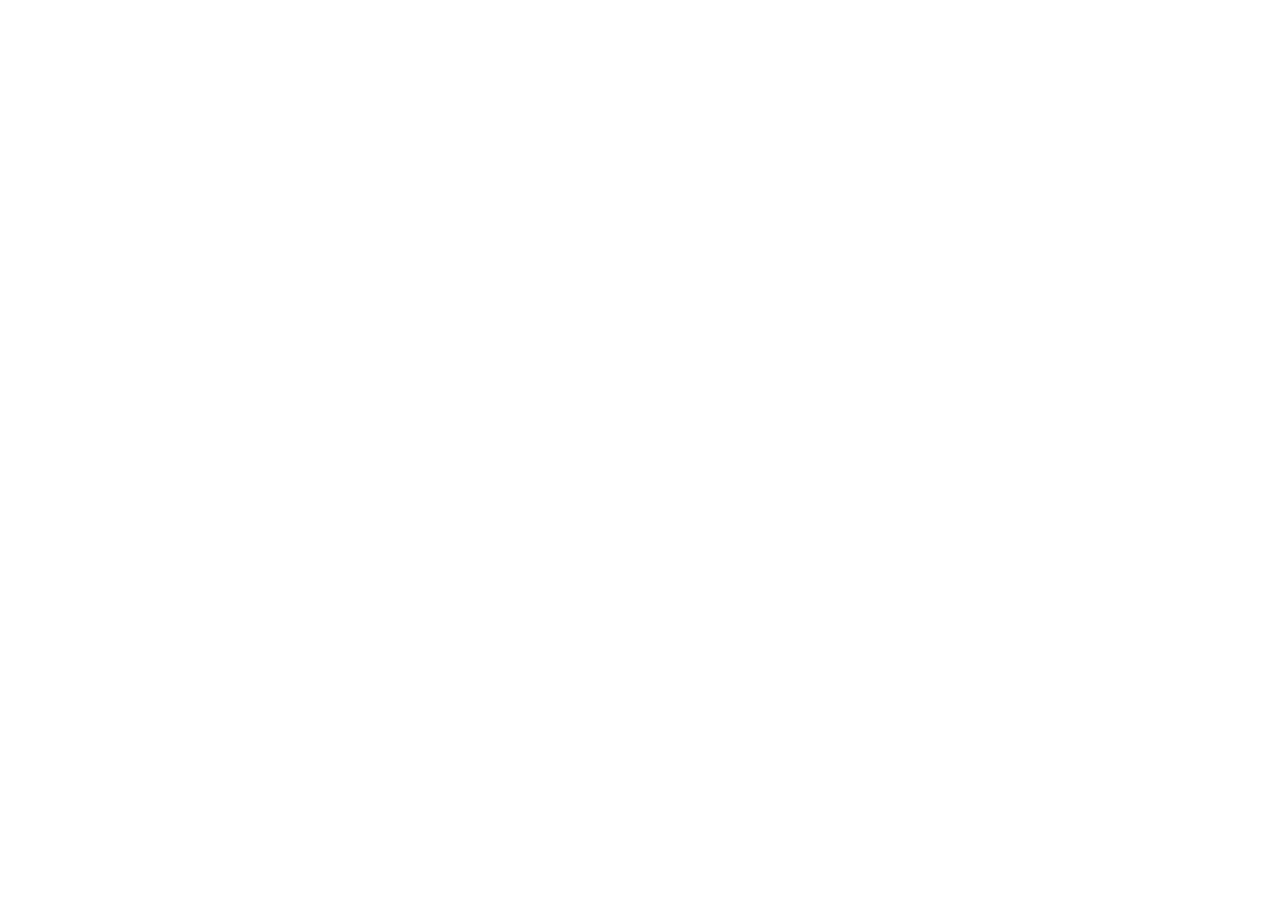
==== bibliografia.html @ 8ccd801e "Início dos html - Karol" ====
<!DOCTYPE html>
<html lang="en">
<head>
    <meta charset="UTF-8">
    <meta name="viewport" content="width=device-width, initial-scale=1.0">
    <title>Bibliografia</title>
</head>
<body>
    <div id="bibliografia">
        
    </div>
</body>
</html>
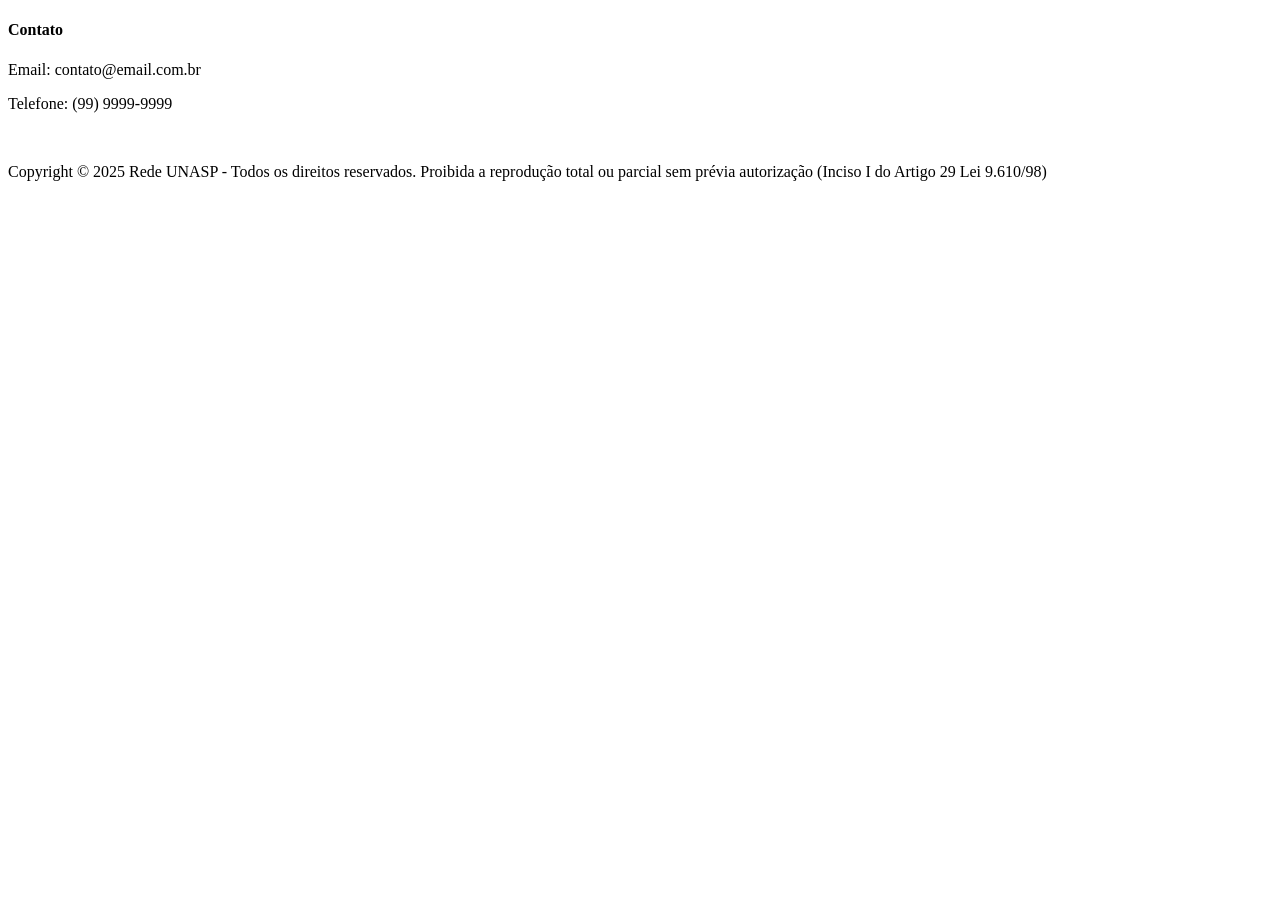
==== commit 2f3124de: "página Login - Eduarda" ====
--- a/bibliografia.html
+++ b/bibliografia.html
@@ -9,5 +9,12 @@
     <div id="bibliografia">
         
     </div>
+    <footer id="contato">
+        <h4>Contato</h4>
+        <p>Email: contato@email.com.br</p>
+        <p>Telefone: (99) 9999-9999</p>
+        <br>
+        <p>Copyright © 2025 Rede UNASP - Todos os direitos reservados. Proibida a reprodução total ou parcial sem prévia autorização (Inciso I do Artigo 29 Lei 9.610/98)</p>
+    </footer>
 </body>
 </html>
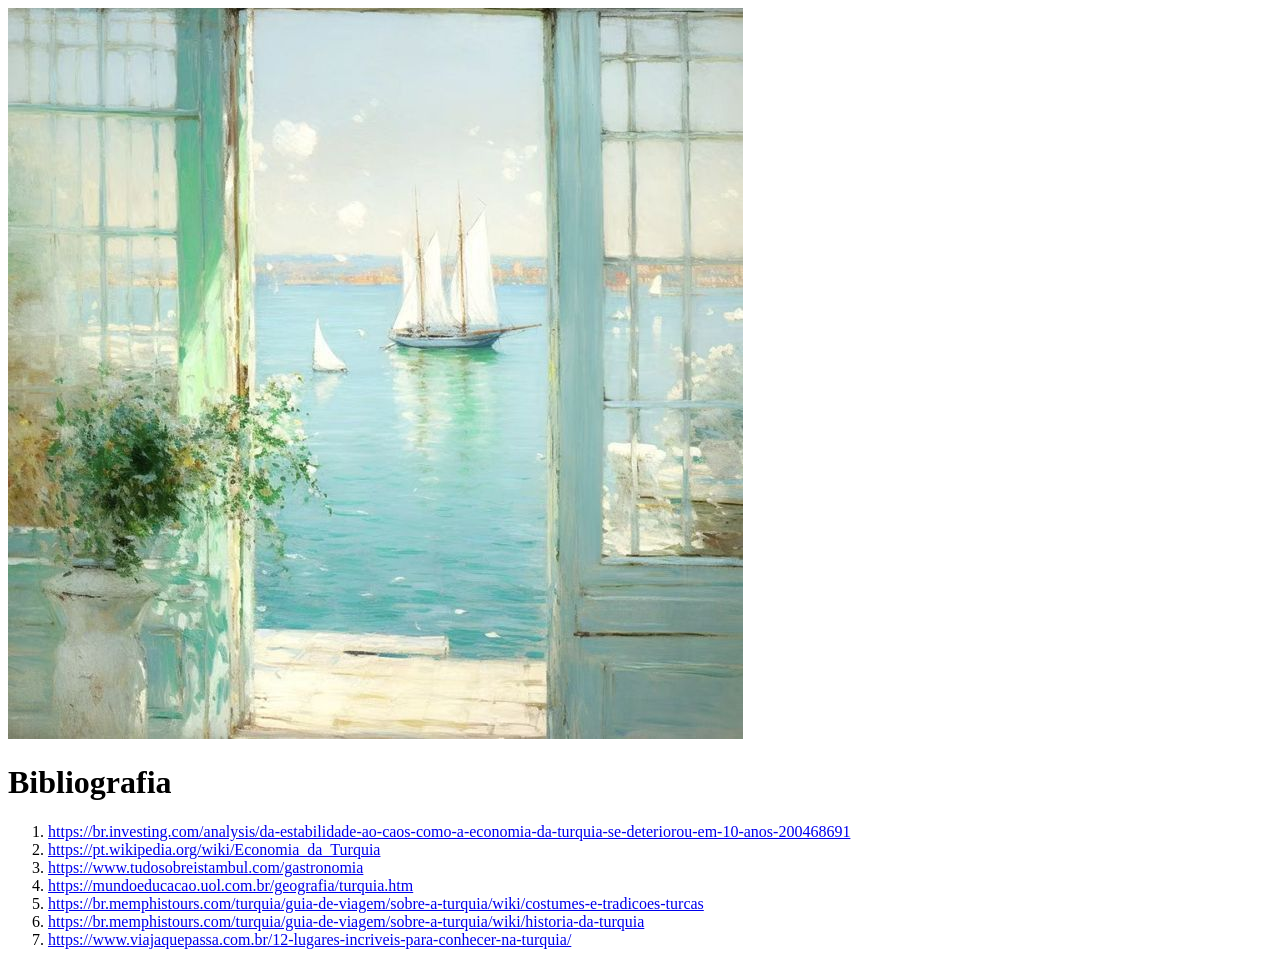
==== commit 28033b42: "Continuação dos HTML's - Karol" ====
--- a/bibliografia.html
+++ b/bibliografia.html
@@ -6,15 +6,34 @@
     <title>Bibliografia</title>
 </head>
 <body>
-    <div id="bibliografia">
-        
+    <div id="bibliografia-pagina">
+        <img src="./images/turquia-bibliografia-planodefundo.jpg" alt="">
+        <div id="azul">
+            <h1>Bibliografia</h1>
+            <ol>
+                <li>
+                    <a href="https://br.investing.com/analysis/da-estabilidade-ao-caos-como-a-economia-da-turquia-se-deteriorou-em-10-anos-200468691">https://br.investing.com/analysis/da-estabilidade-ao-caos-como-a-economia-da-turquia-se-deteriorou-em-10-anos-200468691</a>
+                </li>
+                <li>
+                    <a href="https://pt.wikipedia.org/wiki/Economia_da_Turquia">https://pt.wikipedia.org/wiki/Economia_da_Turquia</a>
+                </li>
+                <li>
+                    <a href="https://www.tudosobreistambul.com/gastronomia">https://www.tudosobreistambul.com/gastronomia</a>
+                </li>
+                <li>
+                    <a href="https://mundoeducacao.uol.com.br/geografia/turquia.htm">https://mundoeducacao.uol.com.br/geografia/turquia.htm</a>
+                </li>
+                <li>
+                    <a href="https://br.memphistours.com/turquia/guia-de-viagem/sobre-a-turquia/wiki/costumes-e-tradicoes-turcas">https://br.memphistours.com/turquia/guia-de-viagem/sobre-a-turquia/wiki/costumes-e-tradicoes-turcas</a>
+                </li>
+                <li>
+                    <a href="https://br.memphistours.com/turquia/guia-de-viagem/sobre-a-turquia/wiki/historia-da-turquia">https://br.memphistours.com/turquia/guia-de-viagem/sobre-a-turquia/wiki/historia-da-turquia</a>
+                </li>
+                <li>
+                    <a href="https://www.viajaquepassa.com.br/12-lugares-incriveis-para-conhecer-na-turquia/">https://www.viajaquepassa.com.br/12-lugares-incriveis-para-conhecer-na-turquia/</a>
+                </li>
+            </ol>
+        </div>
     </div>
-    <footer id="contato">
-        <h4>Contato</h4>
-        <p>Email: contato@email.com.br</p>
-        <p>Telefone: (99) 9999-9999</p>
-        <br>
-        <p>Copyright © 2025 Rede UNASP - Todos os direitos reservados. Proibida a reprodução total ou parcial sem prévia autorização (Inciso I do Artigo 29 Lei 9.610/98)</p>
-    </footer>
 </body>
 </html>
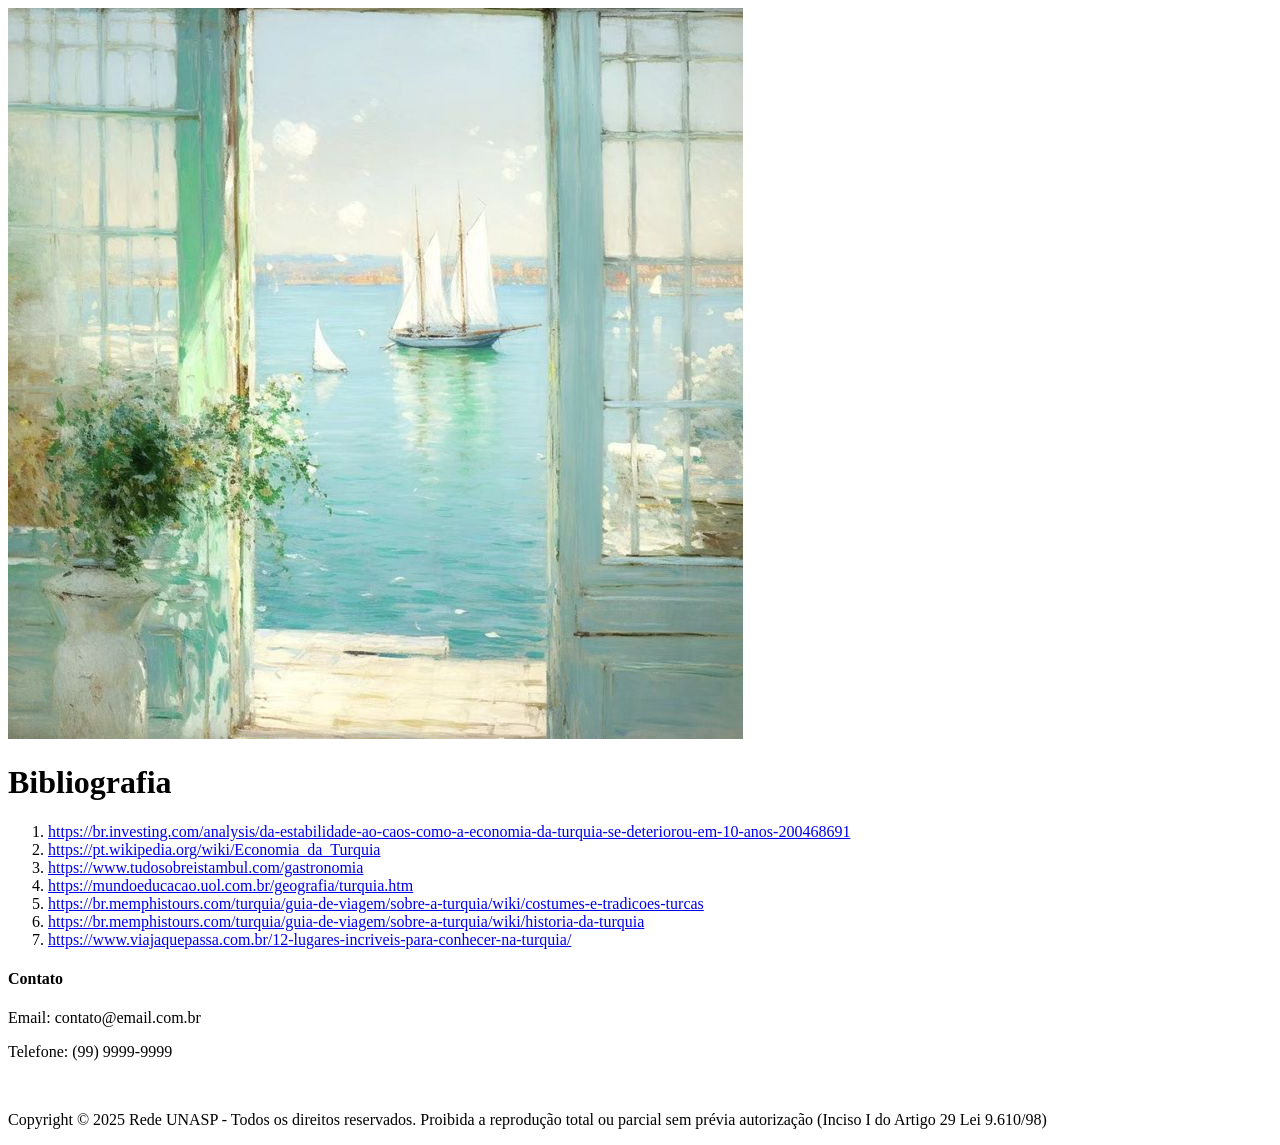
==== commit 6d67d8b2: "Continuação - Karol" ====
--- a/bibliografia.html
+++ b/bibliografia.html
@@ -35,5 +35,12 @@
             </ol>
         </div>
     </div>
+    <footer id="contato">
+        <h4>Contato</h4>
+        <p>Email: contato@email.com.br</p>
+        <p>Telefone: (99) 9999-9999</p>
+        <br>
+        <p>Copyright © 2025 Rede UNASP - Todos os direitos reservados. Proibida a reprodução total ou parcial sem prévia autorização (Inciso I do Artigo 29 Lei 9.610/98)</p>
+    </footer>
 </body>
 </html>
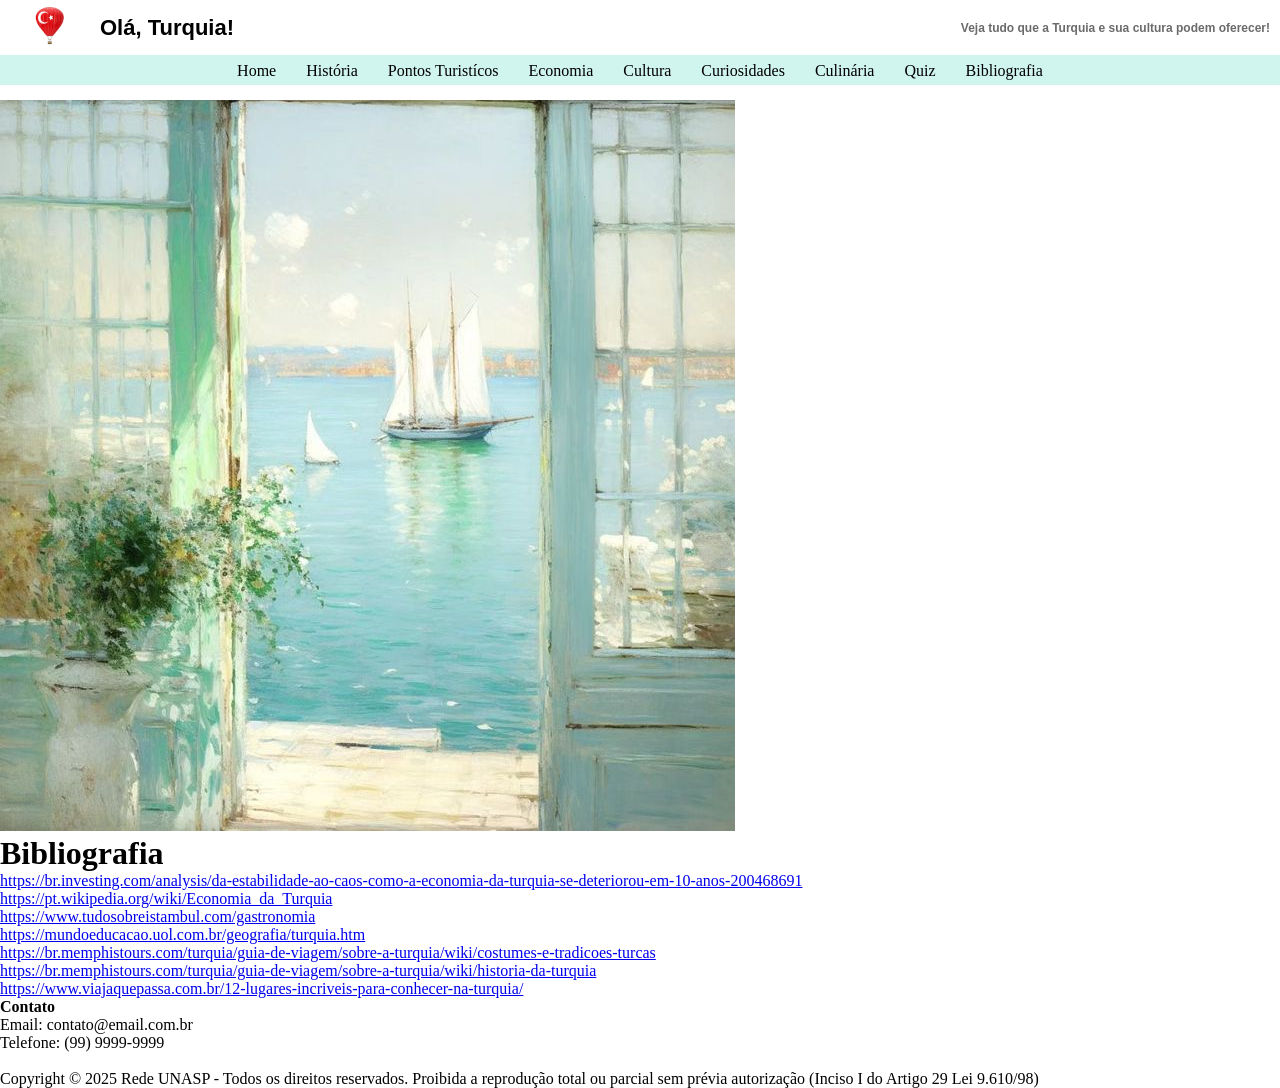
==== commit 0143d751: "Soninho - Karol" ====
--- a/bibliografia.html
+++ b/bibliografia.html
@@ -1,40 +1,71 @@
 <!DOCTYPE html>
-<html lang="en">
+<html lang="pt-BR">
 <head>
     <meta charset="UTF-8">
     <meta name="viewport" content="width=device-width, initial-scale=1.0">
     <title>Bibliografia</title>
+    <link rel="stylesheet" href="bibliografia.css">
+    <link rel="icon" href="https://upload.wikimedia.org/wikipedia/commons/b/b4/Flag_of_Turkey.svg">
 </head>
 <body>
-    <div id="bibliografia-pagina">
-        <img src="./images/turquia-bibliografia-planodefundo.jpg" alt="">
-        <div id="azul">
-            <h1>Bibliografia</h1>
-            <ol>
-                <li>
-                    <a href="https://br.investing.com/analysis/da-estabilidade-ao-caos-como-a-economia-da-turquia-se-deteriorou-em-10-anos-200468691">https://br.investing.com/analysis/da-estabilidade-ao-caos-como-a-economia-da-turquia-se-deteriorou-em-10-anos-200468691</a>
-                </li>
-                <li>
-                    <a href="https://pt.wikipedia.org/wiki/Economia_da_Turquia">https://pt.wikipedia.org/wiki/Economia_da_Turquia</a>
-                </li>
-                <li>
-                    <a href="https://www.tudosobreistambul.com/gastronomia">https://www.tudosobreistambul.com/gastronomia</a>
-                </li>
-                <li>
-                    <a href="https://mundoeducacao.uol.com.br/geografia/turquia.htm">https://mundoeducacao.uol.com.br/geografia/turquia.htm</a>
-                </li>
-                <li>
-                    <a href="https://br.memphistours.com/turquia/guia-de-viagem/sobre-a-turquia/wiki/costumes-e-tradicoes-turcas">https://br.memphistours.com/turquia/guia-de-viagem/sobre-a-turquia/wiki/costumes-e-tradicoes-turcas</a>
-                </li>
-                <li>
-                    <a href="https://br.memphistours.com/turquia/guia-de-viagem/sobre-a-turquia/wiki/historia-da-turquia">https://br.memphistours.com/turquia/guia-de-viagem/sobre-a-turquia/wiki/historia-da-turquia</a>
-                </li>
-                <li>
-                    <a href="https://www.viajaquepassa.com.br/12-lugares-incriveis-para-conhecer-na-turquia/">https://www.viajaquepassa.com.br/12-lugares-incriveis-para-conhecer-na-turquia/</a>
-                </li>
-            </ol>
+    <header>
+        <div id="funcionaporfavor">
+            <div id="div-logo">
+                <a href="./index.html"><img src="./images/AIDrawing_251122_4080a168-1408-41bf-b87f-772f22a29114_0_MiriCanvas.png" alt="logo"
+                    id="logo"></a>
+
+                <h1 id="ola-turquia">Olá, Turquia!</h1>
+            </div>
+
+            <p id="cultura">Veja tudo que a Turquia e sua cultura podem oferecer!</p>
         </div>
-    </div>
+        <div id="turquesa">
+            <nav>
+                <ul>
+                    <li><a href="./turquia.html">Home</a></li>
+                    <li><a href="./historia.html">História</a></li>
+                    <li><a href="./turismo.html">Pontos Turistícos</a></li>
+                    <li><a href="./economia.html">Economia</a></li>
+                    <li><a href="./cultura.html">Cultura</a></li>
+                    <li><a href="./curiosidades.html">Curiosidades</a></li>
+                    <li><a href="./culinária.html">Culinária</a></li>
+                    <li><a href="./quiz.html">Quiz</a></li>
+                    <li><a href="./bibliografia.html">Bibliografia</a></li>
+                </ul>
+            </nav>
+        </div>
+    </header>
+    <main>
+        <div id="bibliografia-pagina">
+            <img src="./images/turquia-bibliografia-planodefundo.jpg" alt="">
+            <div id="azul">
+                <h1>Bibliografia</h1>
+                <ol>
+                    <li>
+                        <a href="https://br.investing.com/analysis/da-estabilidade-ao-caos-como-a-economia-da-turquia-se-deteriorou-em-10-anos-200468691">https://br.investing.com/analysis/da-estabilidade-ao-caos-como-a-economia-da-turquia-se-deteriorou-em-10-anos-200468691</a>
+                    </li>
+                    <li>
+                        <a href="https://pt.wikipedia.org/wiki/Economia_da_Turquia">https://pt.wikipedia.org/wiki/Economia_da_Turquia</a>
+                    </li>
+                    <li>
+                        <a href="https://www.tudosobreistambul.com/gastronomia">https://www.tudosobreistambul.com/gastronomia</a>
+                    </li>
+                    <li>
+                        <a href="https://mundoeducacao.uol.com.br/geografia/turquia.htm">https://mundoeducacao.uol.com.br/geografia/turquia.htm</a>
+                    </li>
+                    <li>
+                        <a href="https://br.memphistours.com/turquia/guia-de-viagem/sobre-a-turquia/wiki/costumes-e-tradicoes-turcas">https://br.memphistours.com/turquia/guia-de-viagem/sobre-a-turquia/wiki/costumes-e-tradicoes-turcas</a>
+                    </li>
+                    <li>
+                        <a href="https://br.memphistours.com/turquia/guia-de-viagem/sobre-a-turquia/wiki/historia-da-turquia">https://br.memphistours.com/turquia/guia-de-viagem/sobre-a-turquia/wiki/historia-da-turquia</a>
+                    </li>
+                    <li>
+                        <a href="https://www.viajaquepassa.com.br/12-lugares-incriveis-para-conhecer-na-turquia/">https://www.viajaquepassa.com.br/12-lugares-incriveis-para-conhecer-na-turquia/</a>
+                    </li>
+                </ol>
+            </div>
+        </div>
+    </main>
     <footer id="contato">
         <h4>Contato</h4>
         <p>Email: contato@email.com.br</p>
--- a/bibliografia.css
+++ b/bibliografia.css
@@ -0,0 +1,86 @@
+* {
+    margin: 0;
+    padding: 0;
+    box-sizing: border-box;
+}
+
+:root {
+    font-size: 62.5%;
+}
+
+body {
+    font-size: 1.6rem;
+}
+
+header {
+    position: fixed;
+    width: 100%;
+    background: white;
+}
+
+#div-logo {
+    display: flex;
+    align-items: center;
+    gap: 1rem;
+
+    img {
+        width: 8rem;
+        }
+}
+
+#funcionaporfavor {
+    display: flex;
+    justify-content: space-between;
+    max-width: 1350px;
+    margin-inline: auto;
+    padding: 0 1rem;
+    align-items: center;
+    height: 5.5rem;
+}
+
+#ola-turquia {
+    font-size: 2.2rem;
+    font-family: 'Montserrat', sans-serif;
+    font-weight: 600;
+}
+
+#cultura {
+    font-family: 'Montserrat', sans-serif;
+    color: rgb(107, 107, 107);
+    font-weight: bold;
+    font-size: 1.2rem;
+}
+
+#turquesa {
+    background-color: #d0f4ee;
+    display: flex;
+    align-items: center;
+    justify-content: center;
+    width: 100%;
+    padding: 0.2rem 0;
+    margin: 0;
+    height: 3rem;
+}
+
+#turquesa ul {
+    display: flex;
+    gap: 3rem;
+    list-style: none;
+    padding-top: 0.2rem;
+    justify-content: center;
+}
+
+#turquesa a {
+    font-size: 1.6rem;
+    text-decoration: none;
+    color: black;
+}
+
+#turquesa a:hover {
+    transform: scale(1.1);
+    text-decoration: underline;
+}
+
+main {
+    padding-top: 10rem;
+}
